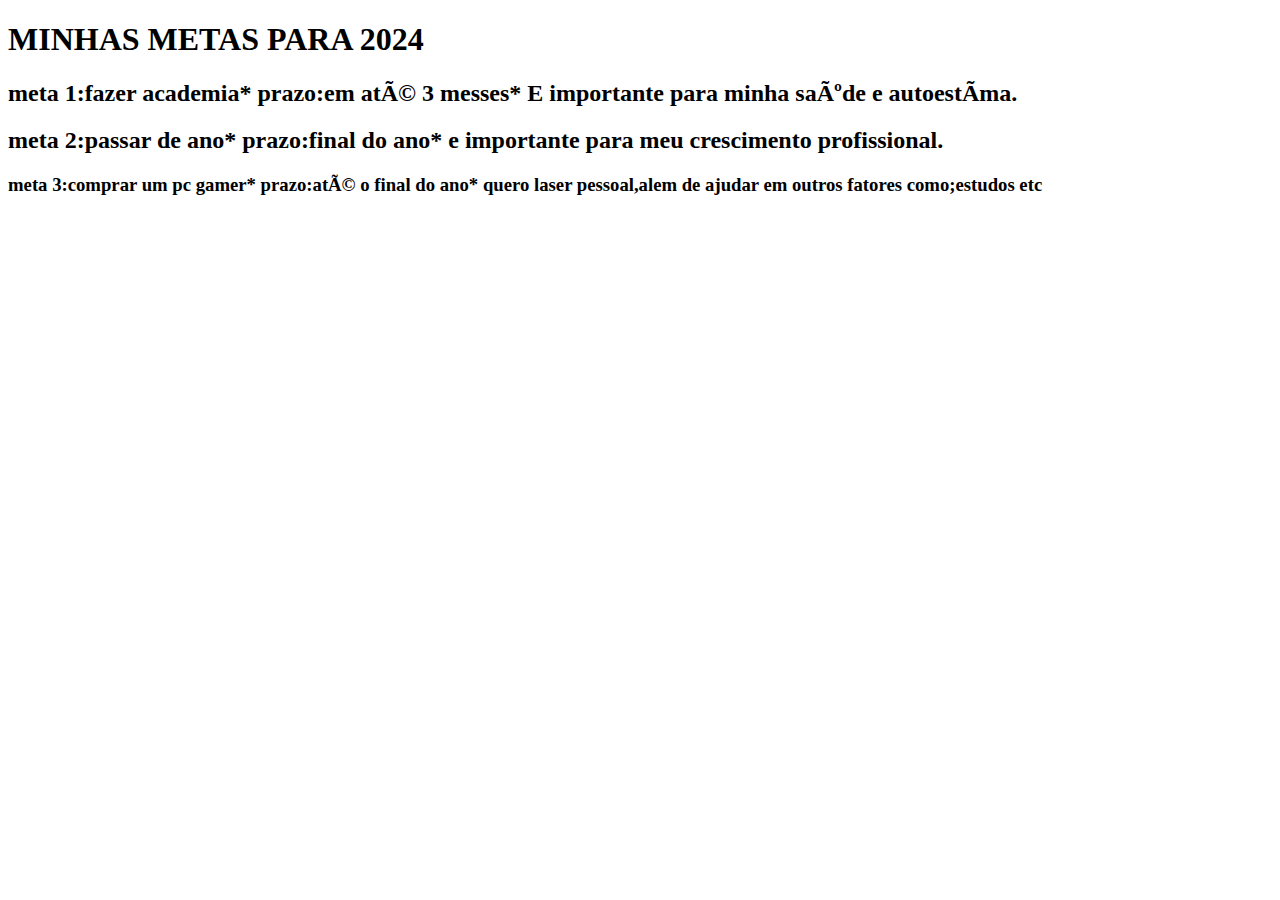
==== index.html @ bc33efcf "ok" ====
<!DOCTYPE html>
<html lang="en">
<head>
    <meta charset="pt-br">
    <meta name="viewport" content="width=device-width, initial-scale=1.0">
    <title>Document</title>
    <link rel="stylesheet" href="style.css">
</head>
<body>


    <h1>MINHAS METAS PARA 2024</h1>
    <p>
    <body>

  
        </body>
   
    <h2>meta 1:fazer academia*
        prazo:em até 3 messes*
        E importante para minha saúde e autoestíma.
    </h2>

    <h2> meta 2:passar de ano*
        prazo:final do ano*
e importante para meu crescimento profissional.
    </h2>

    <h3>meta 3:comprar um pc gamer*
prazo:até o final do ano*
quero laser pessoal,alem de ajudar em outros fatores como;estudos etc
    </h3>
---- style.css ----
h2(
    colo
)
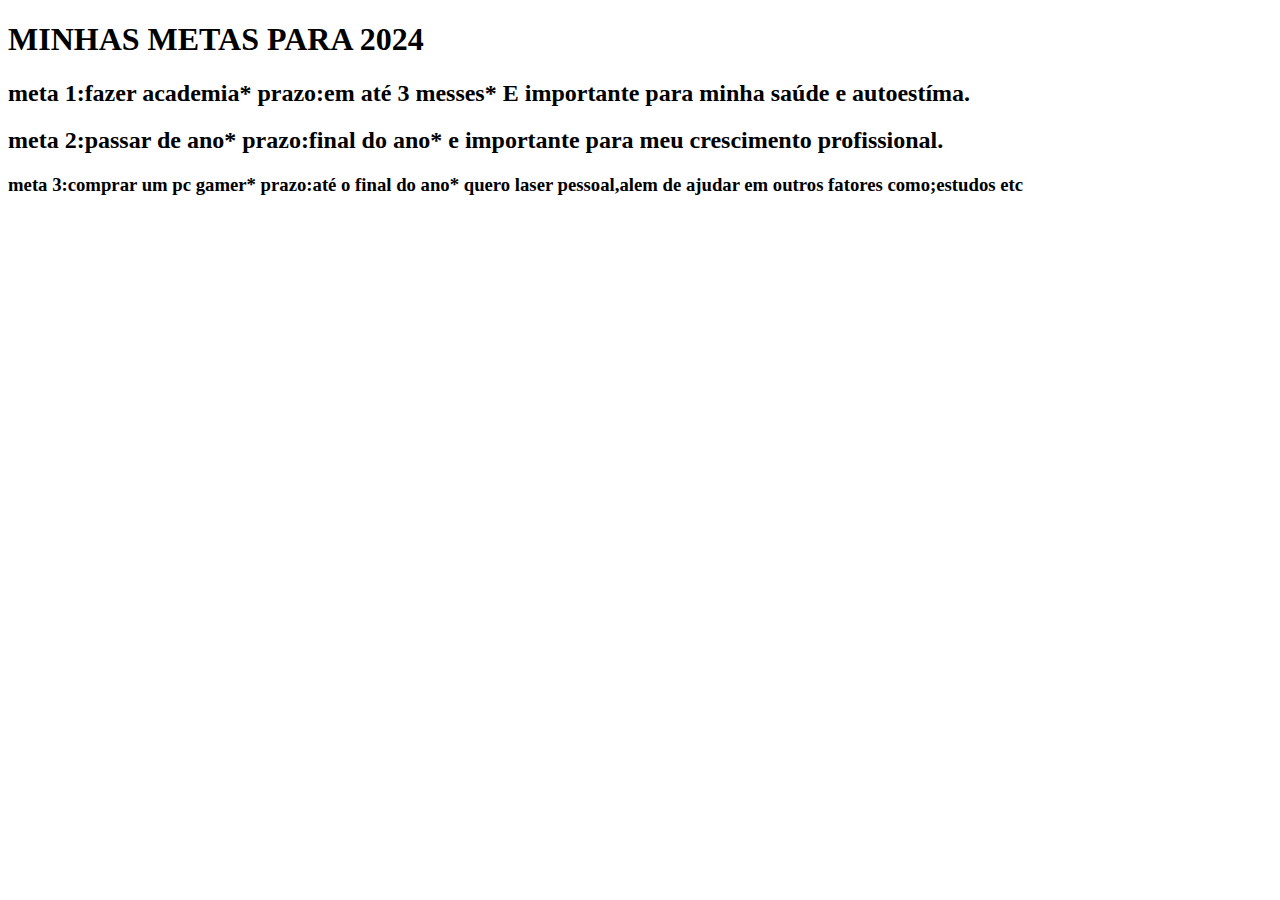
==== commit 4808bfbf: "ok" ====
--- a/index.html
+++ b/index.html
@@ -1,7 +1,7 @@
 <!DOCTYPE html>
 <html lang="en">
 <head>
-    <meta charset="pt-br">
+    <meta charset="UTF-8">
     <meta name="viewport" content="width=device-width, initial-scale=1.0">
     <title>Document</title>
     <link rel="stylesheet" href="style.css">
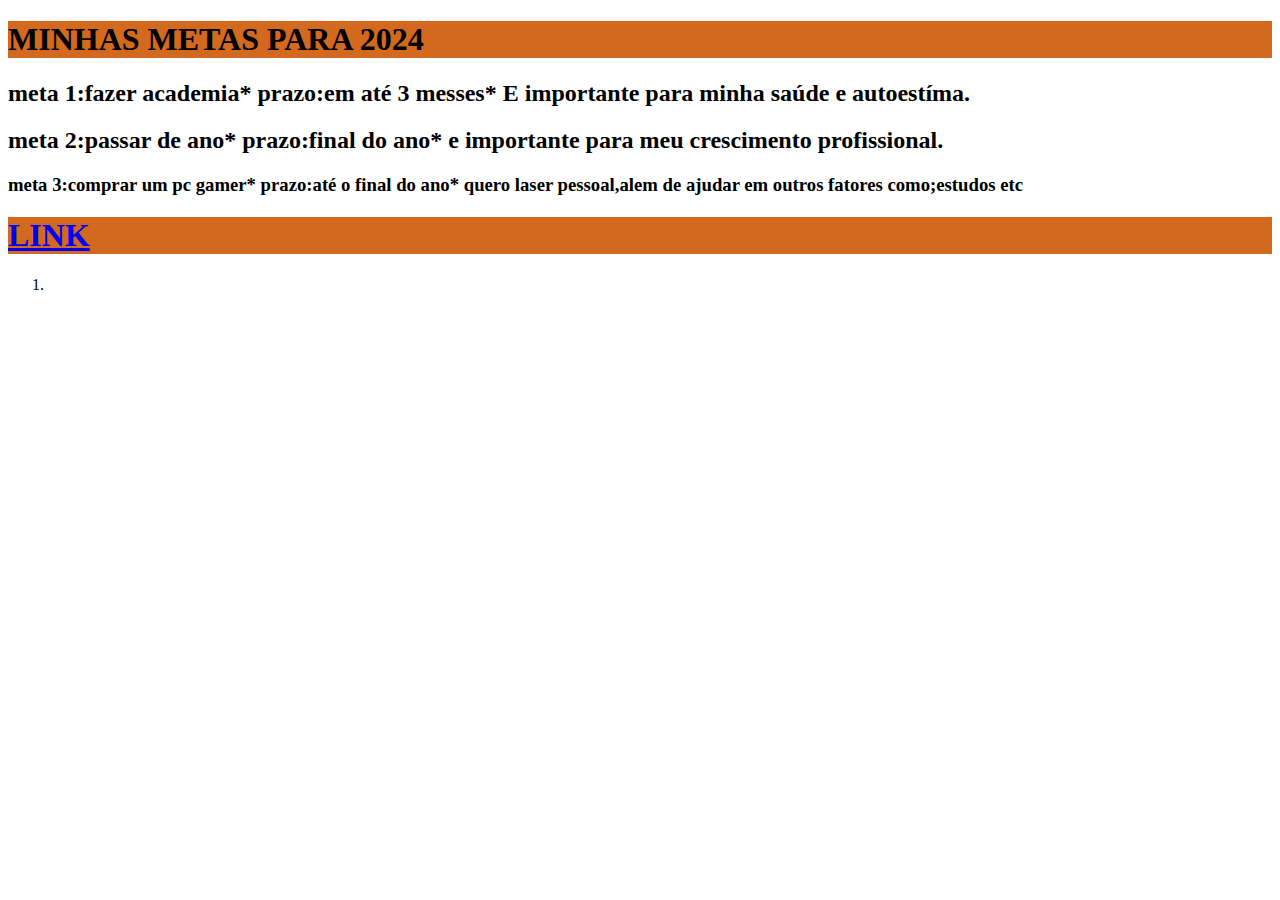
==== commit 6ac4e172: "ok" ====
--- a/index.html
+++ b/index.html
@@ -29,4 +29,8 @@
     <h3>meta 3:comprar um pc gamer*
 prazo:até o final do ano*
 quero laser pessoal,alem de ajudar em outros fatores como;estudos etc
-    </h3>+    </h3>
+    <h1 class="link"><a href="metas.html">LINK</a></h1>
+
+    <ol>
+        <li>--- a/style.css
+++ b/style.css
@@ -0,0 +1,4 @@
+h1{
+    background-color: chocolate;
+    font-family: color 'Segoe UI', Tahoma, Geneva, Verdana, sans-serif;
+}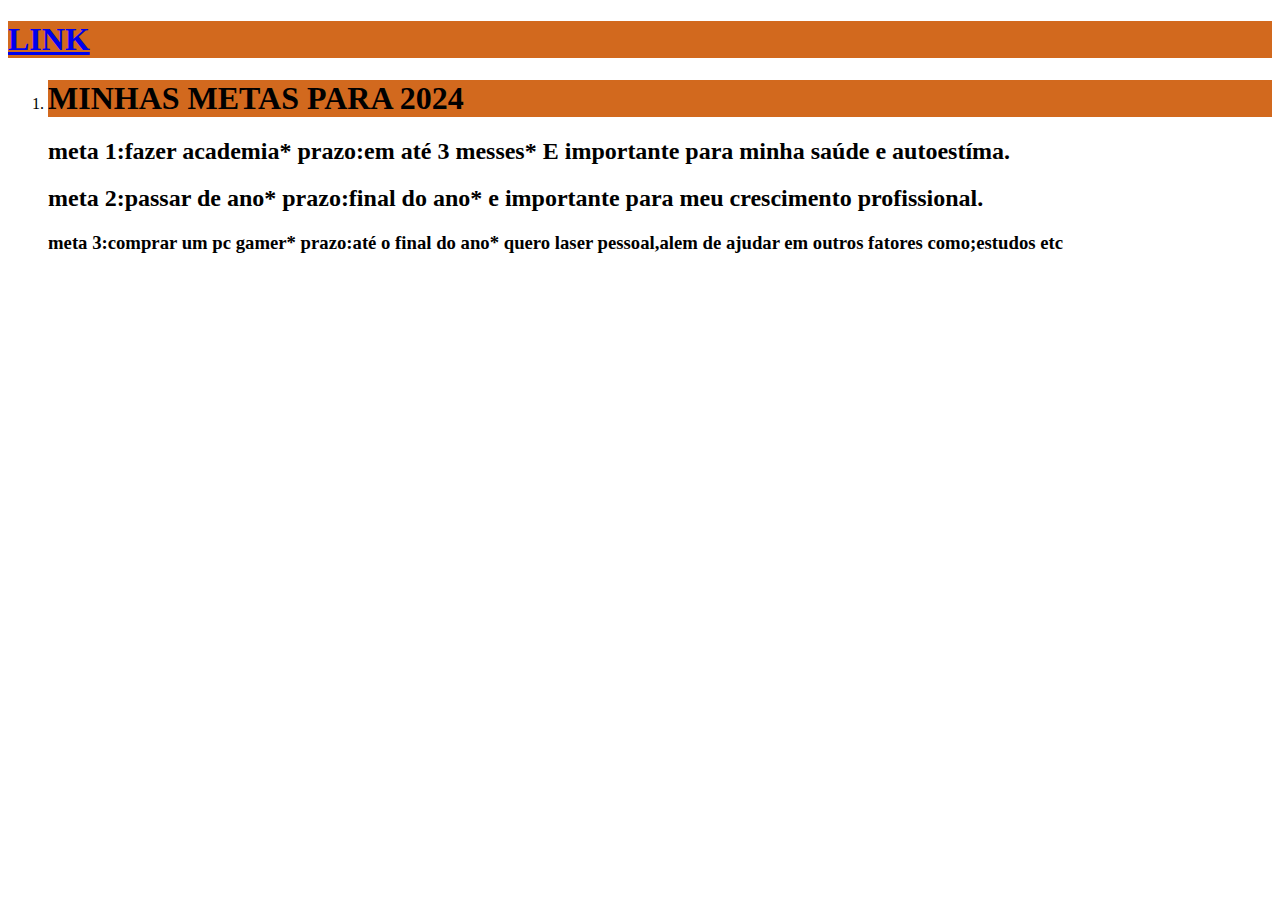
==== commit 06918973: "ok" ====
--- a/index.html
+++ b/index.html
@@ -7,7 +7,10 @@
     <link rel="stylesheet" href="style.css">
 </head>
 <body>
+    <h1 class="link"><a href="metas.html">LINK</a></h1>
 
+    <ol>
+        <li>
 
     <h1>MINHAS METAS PARA 2024</h1>
     <p>
@@ -29,8 +32,4 @@
     <h3>meta 3:comprar um pc gamer*
 prazo:até o final do ano*
 quero laser pessoal,alem de ajudar em outros fatores como;estudos etc
-    </h3>
-    <h1 class="link"><a href="metas.html">LINK</a></h1>
-
-    <ol>
-        <li>+    </h3>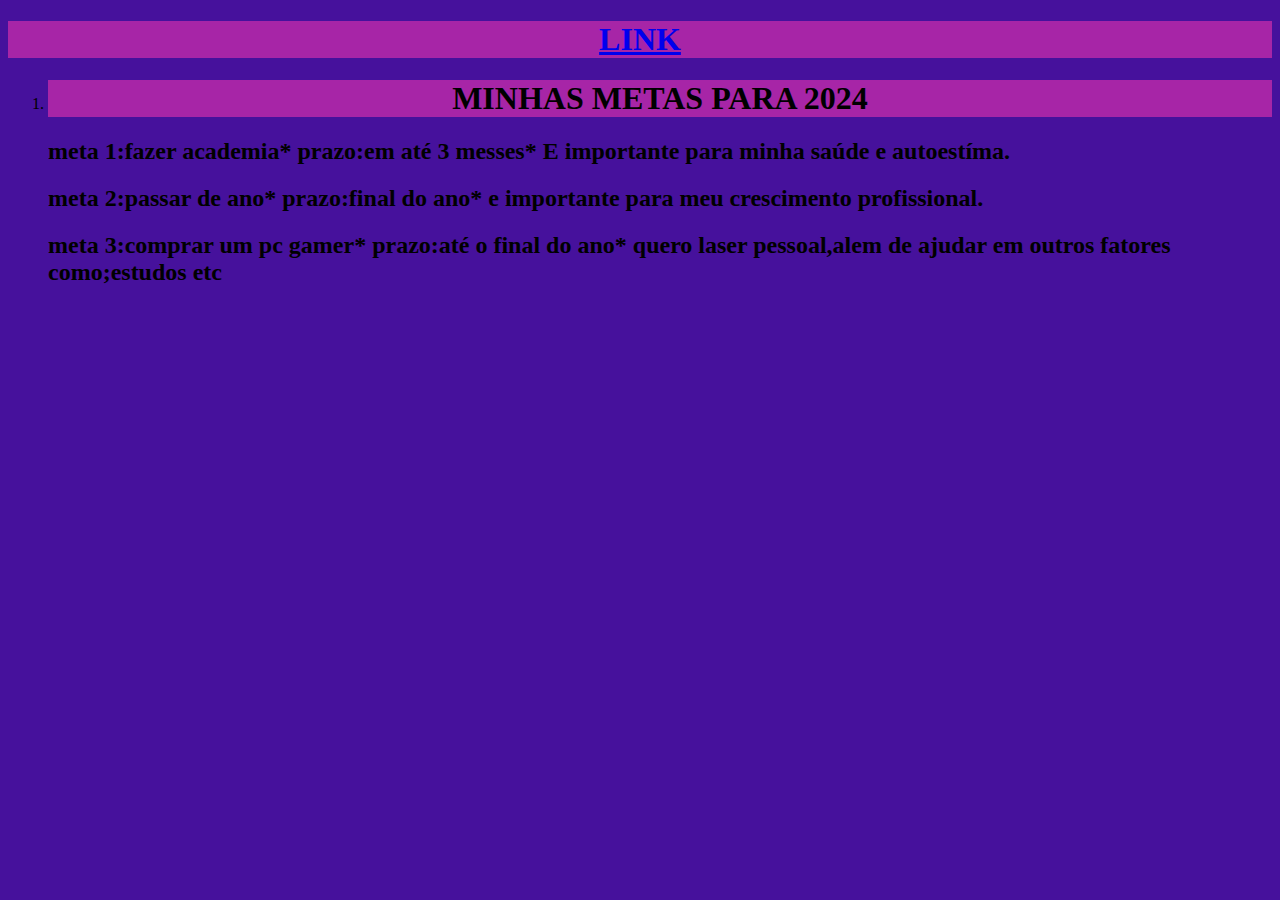
==== commit cb25f184: "ok" ====
--- a/index.html
+++ b/index.html
@@ -29,7 +29,7 @@
 e importante para meu crescimento profissional.
     </h2>
 
-    <h3>meta 3:comprar um pc gamer*
+    <h2>meta 3:comprar um pc gamer*
 prazo:até o final do ano*
 quero laser pessoal,alem de ajudar em outros fatores como;estudos etc
-    </h3>+    </h2>--- a/style.css
+++ b/style.css
@@ -1,4 +1,12 @@
 h1{
-    background-color: chocolate;
-    font-family: color 'Segoe UI', Tahoma, Geneva, Verdana, sans-serif;
+    background-color: rgb(167, 37, 167);
+}
+body{
+    background-color: rgb(70, 17, 156);
+}
+h1{
+text-align: center;
+}
+h3{
+    
 }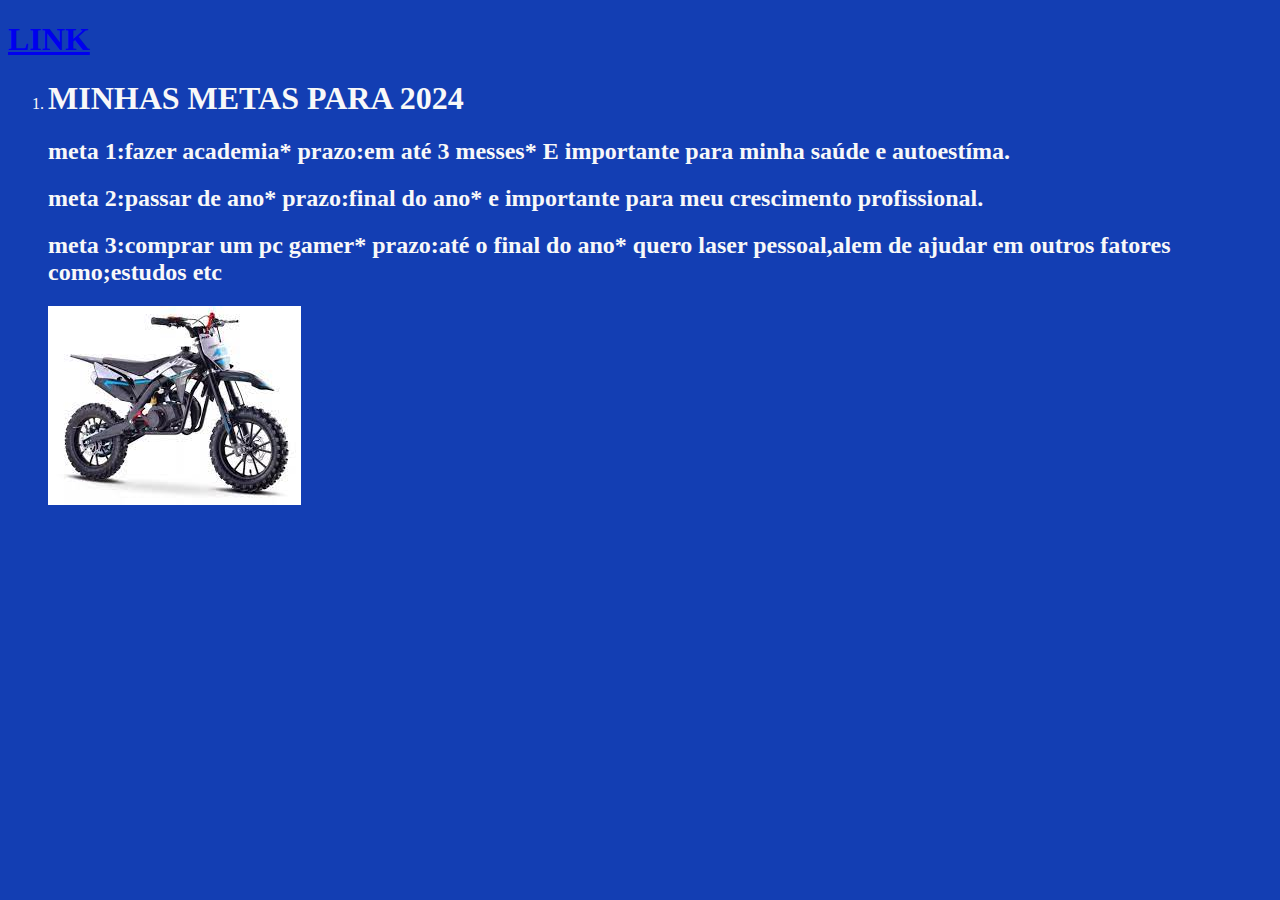
==== commit 2806e5b9: "ok" ====
--- a/index.html
+++ b/index.html
@@ -32,4 +32,5 @@
     <h2>meta 3:comprar um pc gamer*
 prazo:até o final do ano*
 quero laser pessoal,alem de ajudar em outros fatores como;estudos etc
-    </h2>+    </h2>
+    <img src="page1.jpeg" alt="page1.jpeg" title="imglyoy"/>--- a/style.css
+++ b/style.css
@@ -1,12 +1,111 @@
-h1{
-    background-color: rgb(167, 37, 167);
+:root {
+    --cor-de-fundo: #133eb3;
+    --verde: #491ab8;
+    --branco: #f8f8f8;
+    --botao-ativo: #b31451;
+    --botao-inativo: #645ad680;
+    --texto-fundo: #e645524d;
 }
-body{
-    background-color: rgb(70, 17, 156);
+
+body {
+    background-color: var(--cor-de-fundo);
+    color: var(--branco);
+
 }
-h1{
-text-align: center;
+
+.conteudo-principal {
+    display: flex;
+    flex-direction: column;
+    justify-content: center;
+    align-items: center;
+    max-width: 1200px;
+    width: 100%;
+    margin: 0 auto;
 }
-h3{
-    
+
+.titulo-principal {
+    text-align: left;
+    width: 100%;
+    font-size: 32px;
+
+}
+
+.titulo-principal span {
+    color: var(--verde);
+}
+
+.botao {
+    font-family: "Crakra Petch", sans-serif;
+    background-color: var(--botao-inativo);
+    color: var(--branco);
+    display: flex;
+    justify-content: center;
+    padding: 1em;
+    font-size: 18px;
+    align-items: center;
+    width: 100%;
+
+    border-bottom: 4px solid var(--botao-ativo);
+    border-left: 2px solid var(--botao-ativo);
+    border-right: 2px solid var(--botao-ativo);
+    border-top: none;
+}
+
+.botoes {
+    display: block;
+}
+
+.botao.ativo {
+    background-color: var(--botao-ativo);
+    border-bottom: 4px solid var(--verde);
+}
+
+
+@media screen and (min-width: 768px) {
+    .botoes {
+        display: flex;
+    }
+
+    .botao:first-child {
+        border-radius: 40px 40px 0 0;
+    }
+}
+
+@media screen and (min-width: 768px) {
+    .botoes {
+        display: flex;
+    }
+
+    .botao:first-child {
+        border-radius: 40px 0 0 0;
+    }
+
+    .botao:last-child {
+        border-radius: 0 40px 0 0;
+    }
+}
+
+.abas-textos {
+    background-color: var(--texto-fundo);
+    padding: 40px;
+    border-radius: 0 0 40px 40px;
+}
+
+.aba-conteudo.ativo {
+    display: block;
+}
+
+.aba-conteudo {
+    display: none;
+}
+
+.aba-conteudo-titulo-principal{
+    font-size: 30px;
+    text-align: center;
+}
+
+.aba-conteudo-titulo-secundario{
+    text-align: center;
+    color: var(--verde);
+    text-transform: uppercase;
 }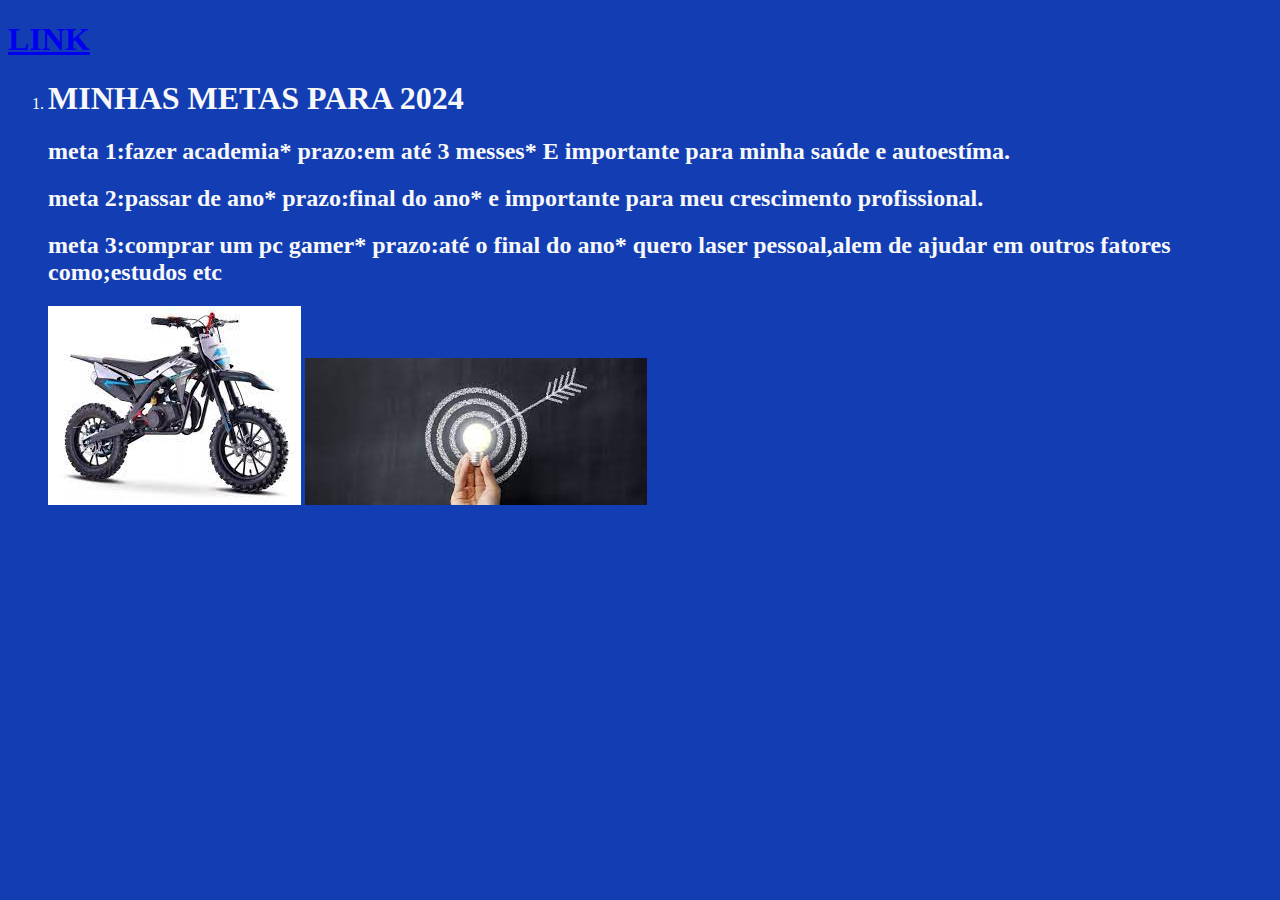
==== commit 33d6983b: "ok" ====
--- a/index.html
+++ b/index.html
@@ -33,4 +33,5 @@
 prazo:até o final do ano*
 quero laser pessoal,alem de ajudar em outros fatores como;estudos etc
     </h2>
-    <img src="page1.jpeg" alt="page1.jpeg" title="imglyoy"/>+    <img src="page1.jpeg" alt="page1.jpeg" title="imglyoy"/>
+    <img src="pag3.jpeg" alt="pag3.jpeg" title="imglyoy"/>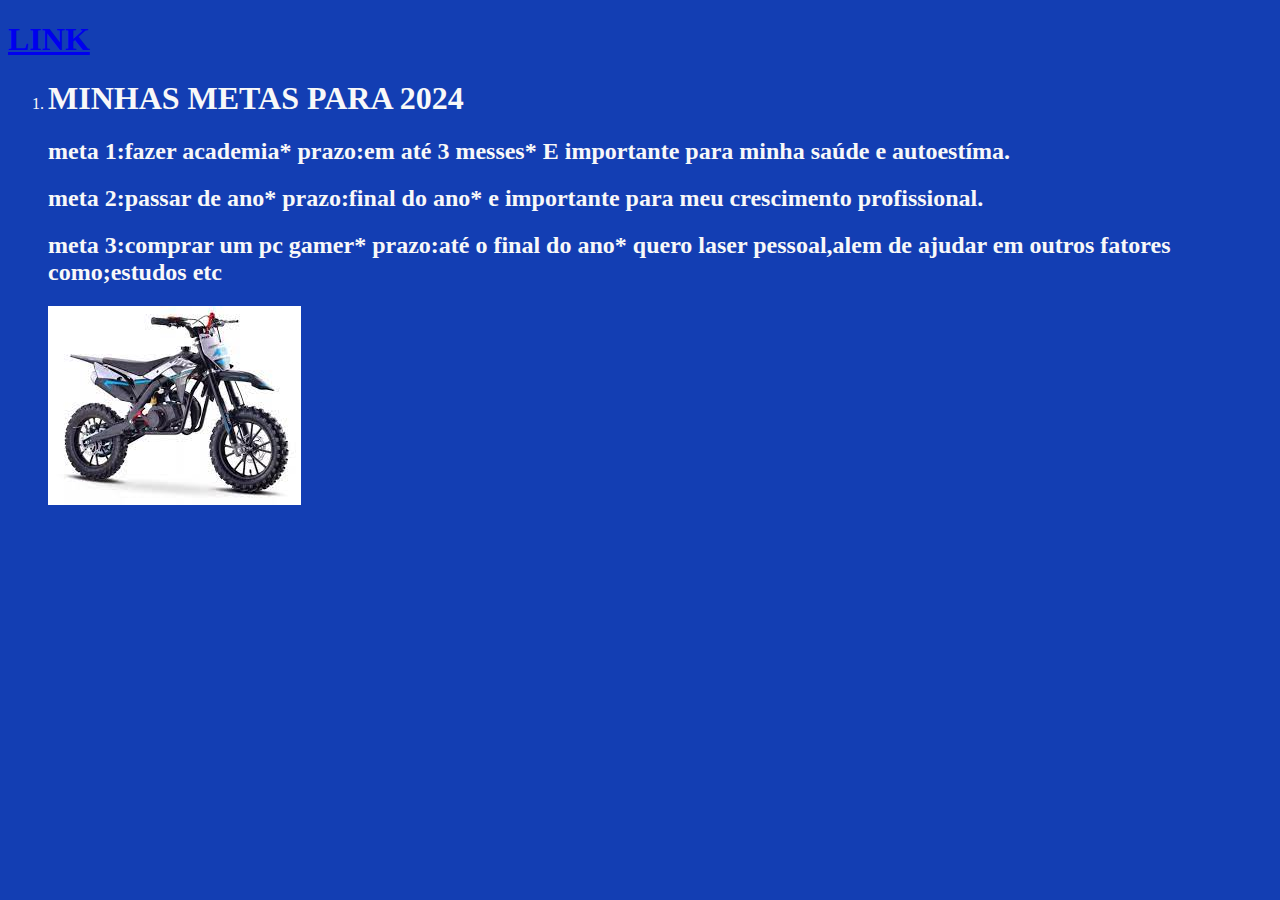
==== commit bd8023ef: "ok" ====
--- a/index.html
+++ b/index.html
@@ -33,5 +33,4 @@
 prazo:até o final do ano*
 quero laser pessoal,alem de ajudar em outros fatores como;estudos etc
     </h2>
-    <img src="page1.jpeg" alt="page1.jpeg" title="imglyoy"/>
-    <img src="pag3.jpeg" alt="pag3.jpeg" title="imglyoy"/>+    <img src="page1.jpeg" alt="page1.jpeg" title="imglyoy"/>